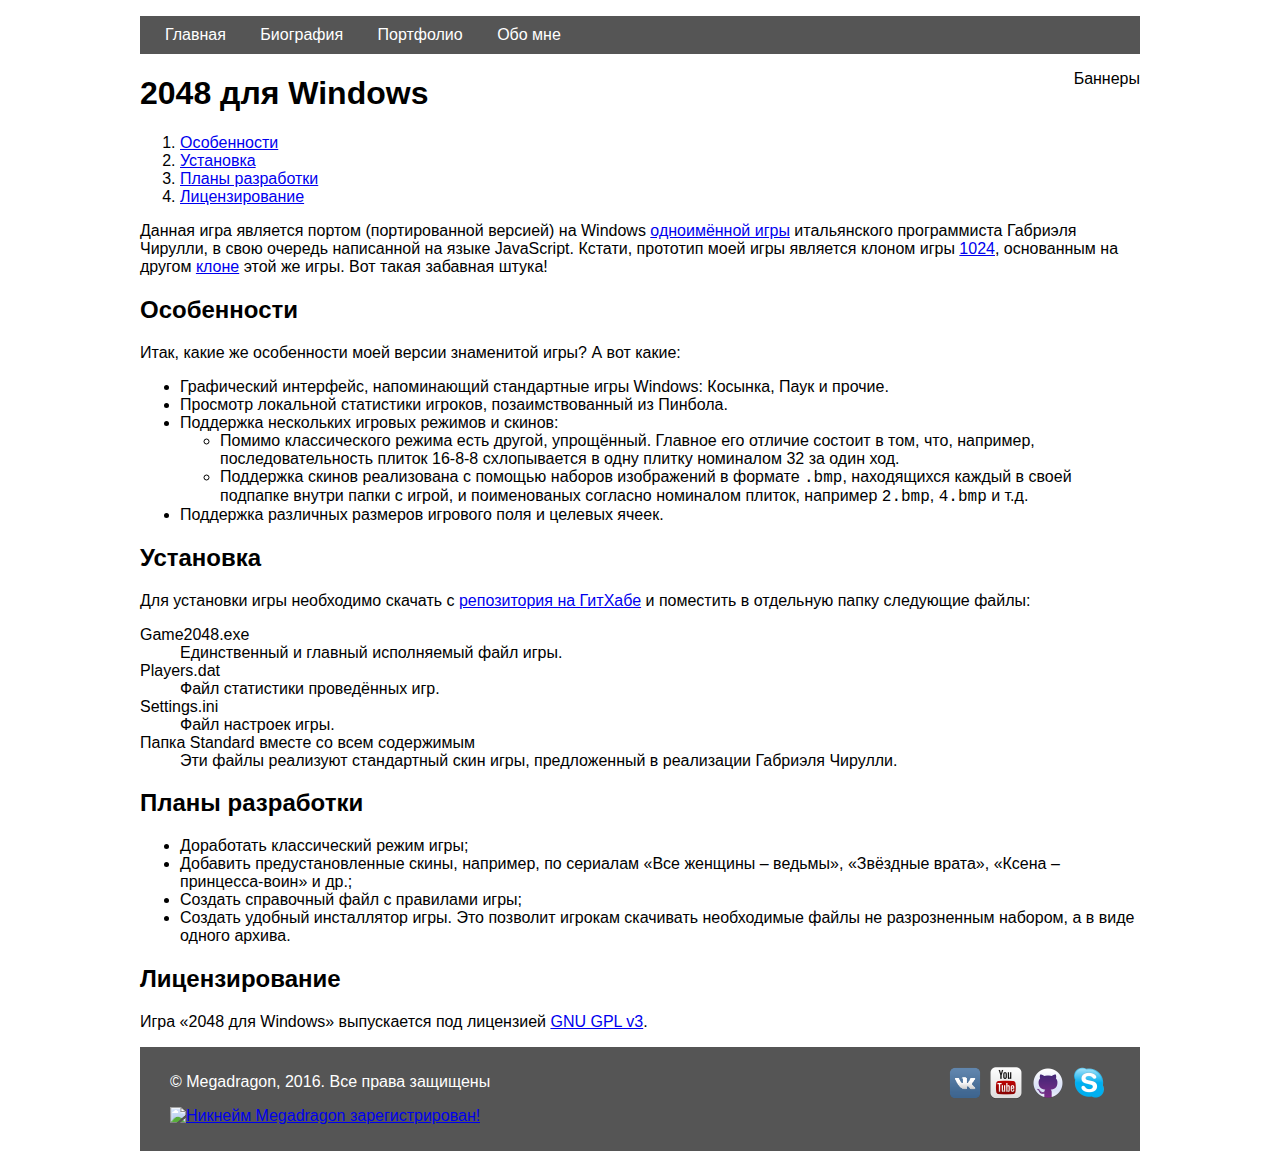
==== 2048.html @ f064c319 "Created web-pages for projects" ====
<!DOCTYPE html>
<html>
	<head>
		<title>Megadragon | 2048 для Windows</title>
		<meta charset="utf-8" />
		<meta name="keywords" content="Megadragon, Мегадракон, Царь драконов, PhoenixLab, Phoenix Lab, GitHub,
			2048, 2048 for Windows, 2048 для Windows, Multiclip, Tanki Online, Танки Online, Танки Онлайн,
			AlternativaPlatform, Alternativa Platform, WormSlayer" />
		<meta name="description" content="Официальный сайт Megadragon'а – профессионального разработчика программного обеспечения из Украины" />
		<link rel="icon" href="/favicon.ico" type="image/x-icon" />
		<link rel="stylesheet" href="/main.css" />
		<link rel="stylesheet" href="/menu.css" />
	</head>
	<body>
		<header class="page-header">
			<nav class="main-menu-wrapper">
				<ul class="main-menu">
					<li class="menu-item">
						<a href="/">Главная</a>
					</li>
					<li class="menu-item">
						<a href="/bio.html">Биография</a>
					</li>
					<li class="menu-item">
						<span>Портфолио</span>
						<ul class="sub-menu">
							<li class="menu-item">
								<a href="/2048.html">2048 для Windows</a>
							</li>
							<li class="menu-item">
								<a href="/multiclip.html">Multiclip</a>
							</li>
							<li class="menu-item">
								<a href="/to-launcher.html">Tanki Online Launcher</a>
							</li>
							<li class="menu-item">
								<a href="/wormslayer.html">Истребитель червей</a>
							</li>
						</ul>
					</li>
					<li class="menu-item">
						<a href="/about.html">Обо мне</a>
					</li>
				</ul>
			</nav>
		</header>
		<aside class="sidebar">
			<span>Баннеры</span>
		</aside>
		<main>
			<article>
				<header>
					<h1>2048 для Windows</h1>
					<nav>
						<ol>
							<li><a href="#features">Особенности</a></li>
							<li><a href="#install">Установка</a></li>
							<li><a href="#plans">Планы разработки</a></li>
							<li><a href="#license">Лицензирование</a></li>
						</ol>
					</nav>
				</header>
				<p>Данная игра является портом (портированной версией) на Windows <a href="http://gabrielecirulli.github.io/2048/">одноимённой игры</a>
					итальянского программиста Габриэля Чирулли, в свою очередь написанной на языке JavaScript. Кстати, прототип моей игры является клоном игры
					<a href="https://play.google.com/store/apps/details?id=com.veewo.a1024">1024</a>, основанным на другом <a href="http://saming.fr/p/2048/">клоне</a>
					этой же игры. Вот такая забавная штука!
				</p>
				<h2><a name="features">Особенности</a></h2>
				<p>Итак, какие же особенности моей версии знаменитой игры? А вот какие:</p>
				<ul>
					<li>Графический интерфейс, напоминающий стандартные игры Windows: Косынка, Паук и прочие.</li>
					<li>Просмотр локальной статистики игроков, позаимствованный из Пинбола.</li>
					<li>Поддержка нескольких игровых режимов и скинов:
						<ul>
							<li>Помимо классического режима есть другой, упрощённый. Главное его отличие состоит в том, что, например, последовательность плиток
								16-8-8 схлопывается в одну плитку номиналом 32 за один ход.
							</li>
							<li>Поддержка скинов реализована с помощью наборов изображений в формате <code>.bmp</code>, находящихся каждый в своей подпапке внутри
								папки с игрой, и поименованых согласно номиналом плиток, например <code>2.bmp</code>, <code>4.bmp</code> и т.д.
							</li>
						</ul>
					</li>
					<li>Поддержка различных размеров игрового поля и целевых ячеек.</li>
				</ul>
				<h2><a name="install">Установка</a></h2>
				<p>Для установки игры необходимо скачать с <a href="https://github.com/Megadragon/PhoenixLab/tree/master/2048">репозитория на ГитХабе</a> и поместить
					в отдельную папку следующие файлы:
				</p>
				<dl>
					<dt>Game2048.exe</dt>
					<dd>Единственный и главный исполняемый файл игры.</dd>
					<dt>Players.dat</dt>
					<dd>Файл статистики проведённых игр.</dd>
					<dt>Settings.ini</dt>
					<dd>Файл настроек игры.</dd>
					<dt>Папка Standard вместе со всем содержимым</dt>
					<dd>Эти файлы реализуют стандартный скин игры, предложенный в реализации Габриэля Чирулли.</dd>
				</dl>
				<h2><a name="plans">Планы разработки</a></h2>
				<ul>
					<li>Доработать классический режим игры;</li>
					<li>Добавить предустановленные скины, например, по сериалам «Все женщины – ведьмы», «Звёздные врата», «Ксена – принцесса-воин» и др.;</li>
					<li>Создать справочный файл с правилами игры;</li>
					<li>Создать удобный инсталлятор игры. Это позволит игрокам скачивать необходимые файлы не разрозненным набором, а в виде одного архива.</li>
				</ul>
				<h2><a name="license">Лицензирование</a></h2>
				<p>Игра «2048 для Windows» выпускается под лицензией <a href="http://www.gnu.org/licenses/gpl-3.0.ru.html">GNU GPL v3</a>.</p>
			</article>
		</main>
		<footer class="page-footer">
			<div class="social-block">
				<a href="http://vk.com/id21154054"><img src="/img/vkontakte.png" alt="[В]Контакте" title="Я [В]Контакте" /></a>
				<a href="http://youtube.com/channel/UCdcwan4zeMoif_K0kEV-4mw"><img src="/img/youtube.png" alt="YouTube" title="Мой канал на YouTube" /></a>
				<a href="https://github.com/megadragon"><img src="/img/github.png" alt="GitHub" title="Моя страница на GitHub" /></a>
				<a href="skype:megadragon16"><img src="/img/skype.png" alt="Skype" title="Мой Skype-номер" /></a>
			</div>
			<p class="copyright">&copy; Megadragon, 2016. Все права защищены</p>
			<p class="nickname-sertified">
				<a href="http://nick-name.ru/nickname/megadragon/">
					<img src="http://nick-name.ru/img.php?nick=Megadragon&sert=2" alt="Никнейм Megadragon зарегистрирован!" border="0" />
				</a>
			</p>
		</footer>
	</body>
</html>
---- main.css ----
body {
	font-family: Arial, Helvetica, sans-serif;
	font-size: 16px;
	width: 1000px;
	margin: 0 auto;
}

.page-header, .page-footer {
	background-color: #555555;
}

.page-footer {
	padding: 10px;
}

.page-footer:after {
	content: '';
	display: block;
	clear: both;
}

.page-footer p {
	padding: 0 20px;
	color: white;
}

.social-block {
	float: right;
	padding: 10px 20px;
}

.social-block a {
	display: inline-block;
	margin-right: 5px;
}

.social-block a img {
	width: 32px;
	height: 32px;
}

.main-menu-wrapper ul {
	list-style: none;
}

.sidebar {
	float: right;
}
---- menu.css ----
.main-menu {
	padding: 0 20px;
}

.main-menu > .menu-item {
	display: inline-block;
	margin-right: 20px;
}

.menu-item {
	position: relative;
	padding: 10px 5px;
	white-space: nowrap;
	color: white;
}

.menu-item a {
	text-decoration: none;
	color: white;
}

.sub-menu {
	display: none;
	position: absolute;
	top: 38px;
	padding: 0;
	background-color: #555555;
}

.sub-menu .menu-item {
	border-top: 1px solid #E5E5E5;
}

.main-menu .menu-item:hover .sub-menu {
	display: block;
}
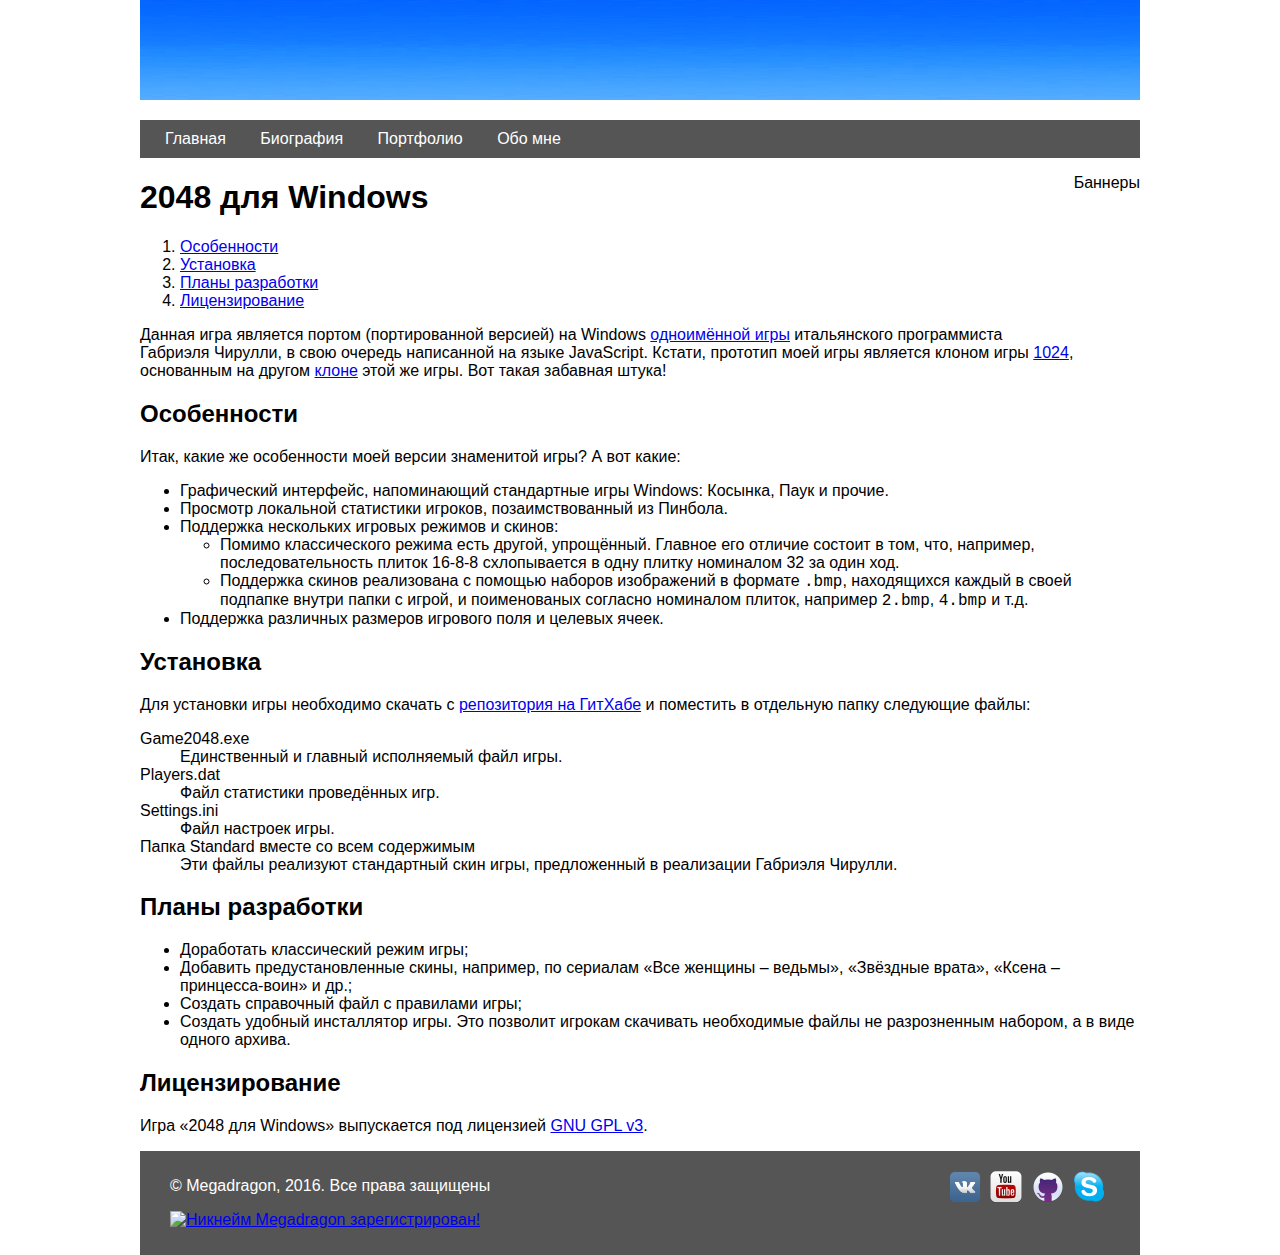
==== commit b44b1a69: "Added demo of logo image" ====
--- a/2048.html
+++ b/2048.html
@@ -12,6 +12,9 @@
 		<link rel="stylesheet" href="/menu.css" />
 	</head>
 	<body>
+		<figure class="logo">
+			<img src="/img/sky_logo.png" alt="Фон шапки сайта" width="100%" height="100px" />
+		</figure>
 		<header class="page-header">
 			<nav class="main-menu-wrapper">
 				<ul class="main-menu">
--- a/main.css
+++ b/main.css
@@ -3,6 +3,10 @@
 	font-size: 16px;
 	width: 1000px;
 	margin: 0 auto;
+}
+
+.logo {
+	margin: 0;
 }
 
 .page-header, .page-footer {
@@ -45,4 +49,5 @@
 
 .sidebar {
 	float: right;
+	min-height: 300px;
 }
